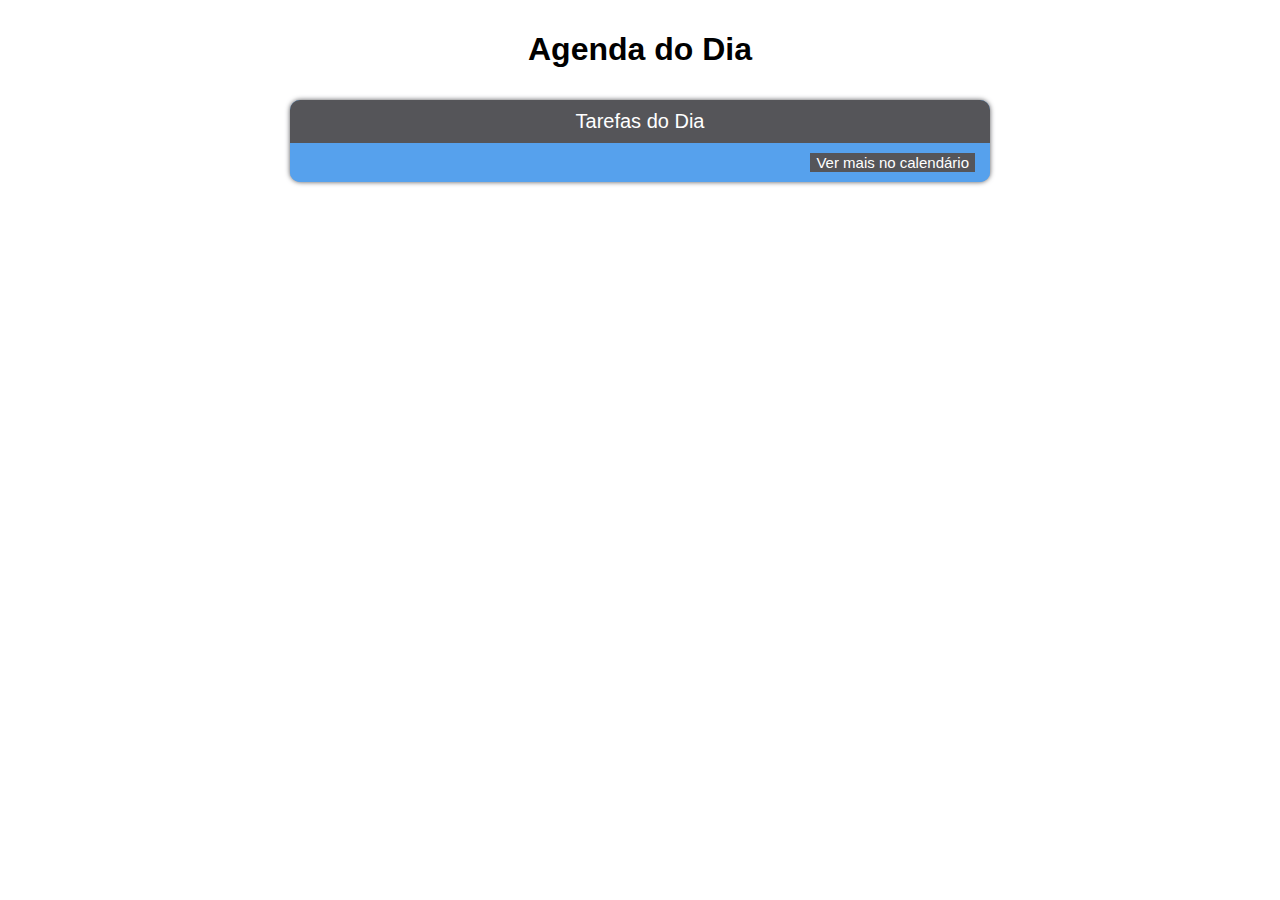
==== homepage.html @ d9ce3c2c "primeiro commit" ====
<!DOCTYPE html>
<html lang="en">
<head>
    <meta charset="UTF-8">
    <meta http-equiv="X-UA-Compatible" content="IE=edge">
    <meta name="viewport" content="width=device-width, initial-scale=1.0">
    <link rel="stylesheet" href="styles.css">   
    <link href="https://cdn.jsdelivr.net/npm/bootstrap@5.2.2/dist/css/bootstrap.min.css" rel="stylesheet" integrity="sha384-Zenh87qX5JnK2Jl0vWa8Ck2rdkQ2Bzep5IDxbcnCeuOxjzrPF/et3URy9Bv1WTRi" crossorigin="anonymous">
    <title>Agenda na Home-Page</title>
</head>

<body>

    <h1>Agenda do Dia</h1>
    <div id="data"></div>
    <dl class="agenda">
      <dt>Tarefas do Dia</dt>

      <div id="tela"></div>

      <div class="btnCalendario">
        <a href="index.html"><button type="button" class="btn btn-light btn-sm"> Ver mais no calendário</button></a>
      </div>
    </dl>
    
    
    <script src="scriptl.js"></script>


</body>
</html>
---- styles.css ----
@import url(https://fonts.googleapis.com/css?family=Roboto+Slab:400,700);
@media (max-width: 500px) {

    * {
        overflow-x: hidden;
        margin-left: 50px;
        width: 490px;
        margin: 0;
        padding: 0;
    }
    .btnCalendario{
      text-align:left;
    }

}
/*------CONDIÇÕES GERAIS------*/
body,
ul,
li,
p,
a {
  margin: 0px;
  padding: 0px;
  list-style: none;
  text-decoration: none;
  font-family: 'Roboto', sans-serif;
  text-decoration: none;
}
h1{
    padding: 10px 15px;
    text-align: center;
    font-weight: bold;
}
@media(max-width: 600px){
  .header a{
    display: none;
  }
}
.agenda {
  width: 700px;
  margin: 20px auto;
  border-radius: 10px;
  background: #56a1ed;
  overflow: hidden;
  box-shadow: 0 0 5px #555559;
}
.agenda dt {
  background:#555559;
  color: #ffffff;
  padding: 10px 15px;
  text-align: center;
  font-weight: light;
  font-size: 20px;
}
.agenda dd {
  margin: 0;
  padding: 10px 15px;
  color: #ffffff;
  overflow: hidden;
}

.agenda dd span {
  position: absolute;
}
.agenda ul {
  float: left;
  margin: 0 0 0 50px;
  padding: 0;
  list-style: none;
  width: 100%;
  border-left: 1px solid rgba(255,255,255,.4);
}
.agenda li {
  border-bottom: 1px solid rgba(255,255,255,.4);
  padding: 0 0 5px 10px;
  margin-bottom: 5px;
}
.agenda li:last-child {
  padding-bottom: 0;
  margin: 0;
  border: 0;
}
.agenda dd {
  background: #56a1ed;
}
.btn{
    background-color:  #555559 !important;
    border: none !important;
    color: #ffffff!important;
    font-size: 15px !important;
  }
  .btn:hover{
    background-color:  #56a1ed !important;
  }

.btnCalendario{
  padding: 10px 15px;
  text-align:end;
  background-color: #56a1ed !important;
  border: none !important;
}

/*#107181*/
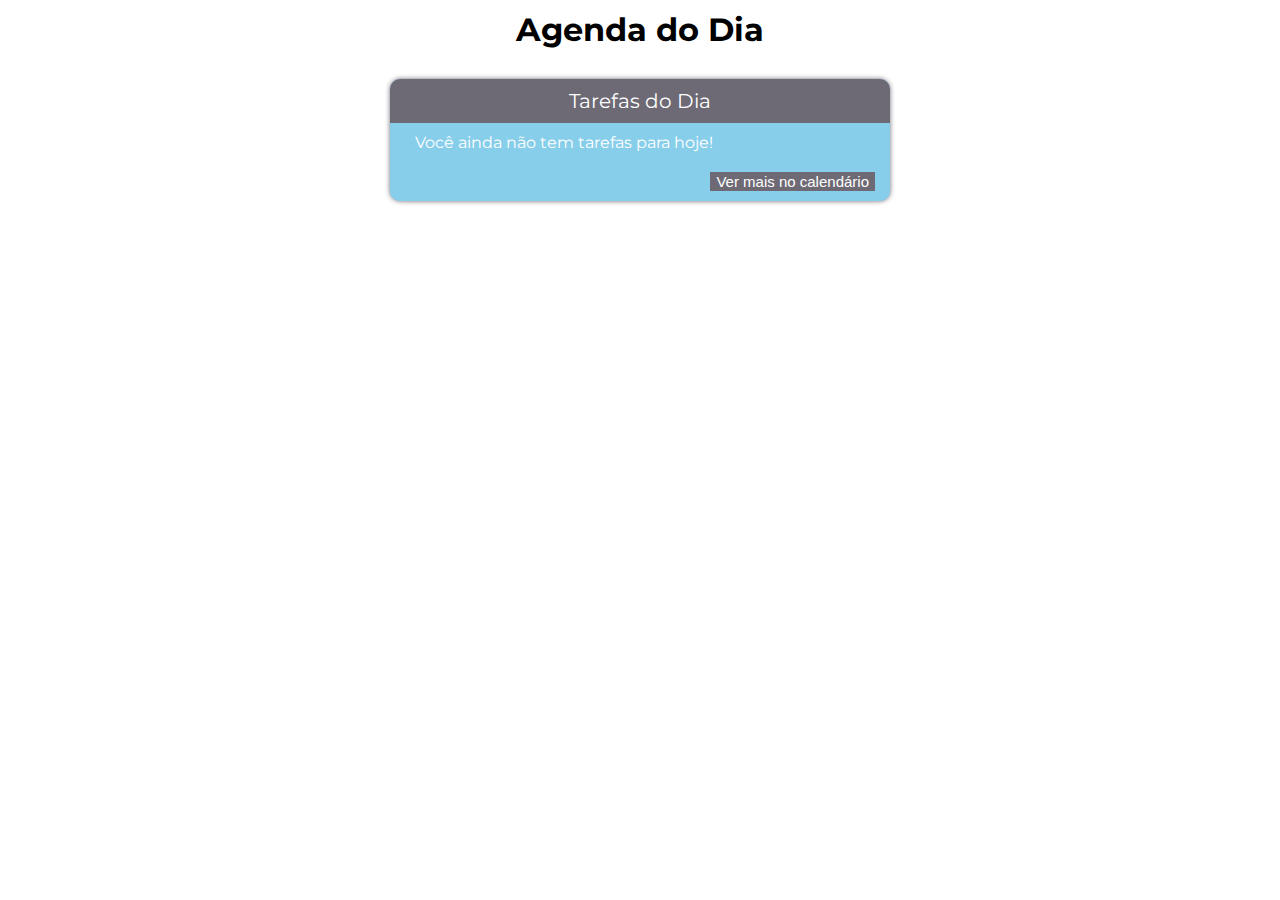
==== commit dce828c5: "mensagem sem tarefas" ====
--- a/homepage.html
+++ b/homepage.html
@@ -16,10 +16,11 @@
     <dl class="agenda">
       <dt>Tarefas do Dia</dt>
 
-      <div id="tela"></div>
+      <div id="tela1"></div>
+      <div id="tela2"></div>
 
       <div class="btnCalendario">
-        <a href="index.html"><button type="button" class="btn btn-light btn-sm"> Ver mais no calendário</button></a>
+        <a href="index.html"><button type="button" class="btn btn-light btn-sm"> Ver mais no calendário </button></a>
       </div>
     </dl>
     
--- a/styles.css
+++ b/styles.css
@@ -1,4 +1,4 @@
-@import url(https://fonts.googleapis.com/css?family=Roboto+Slab:400,700);
+@import url('https://fonts.googleapis.com/css2?family=Montserrat&display=swap');
 @media (max-width: 500px) {
 
     * {
@@ -18,12 +18,15 @@
 ul,
 li,
 p,
-a {
+a,
+dt,
+dd,
+h1 {
   margin: 0px;
   padding: 0px;
   list-style: none;
   text-decoration: none;
-  font-family: 'Roboto', sans-serif;
+  font-family: 'Montserrat', sans-serif;
   text-decoration: none;
 }
 h1{
@@ -37,15 +40,15 @@
   }
 }
 .agenda {
-  width: 700px;
+  width: 500px;
   margin: 20px auto;
   border-radius: 10px;
-  background: #56a1ed;
+  background: #87ceeb;
   overflow: hidden;
-  box-shadow: 0 0 5px #555559;
+  box-shadow: 0 0 5px #6D6A75;
 }
 .agenda dt {
-  background:#555559;
+  background:#6D6A75;
   color: #ffffff;
   padding: 10px 15px;
   text-align: center;
@@ -81,23 +84,22 @@
   border: 0;
 }
 .agenda dd {
-  background: #56a1ed;
+  background: #87ceeb;
 }
 .btn{
-    background-color:  #555559 !important;
+    background-color: #6D6A75 !important;
     border: none !important;
     color: #ffffff!important;
     font-size: 15px !important;
   }
   .btn:hover{
-    background-color:  #56a1ed !important;
+    background-color: #87ceeb !important;
   }
 
 .btnCalendario{
   padding: 10px 15px;
   text-align:end;
-  background-color: #56a1ed !important;
+  background-color: #87ceeb !important;
   border: none !important;
 }
 
-/*#107181*/